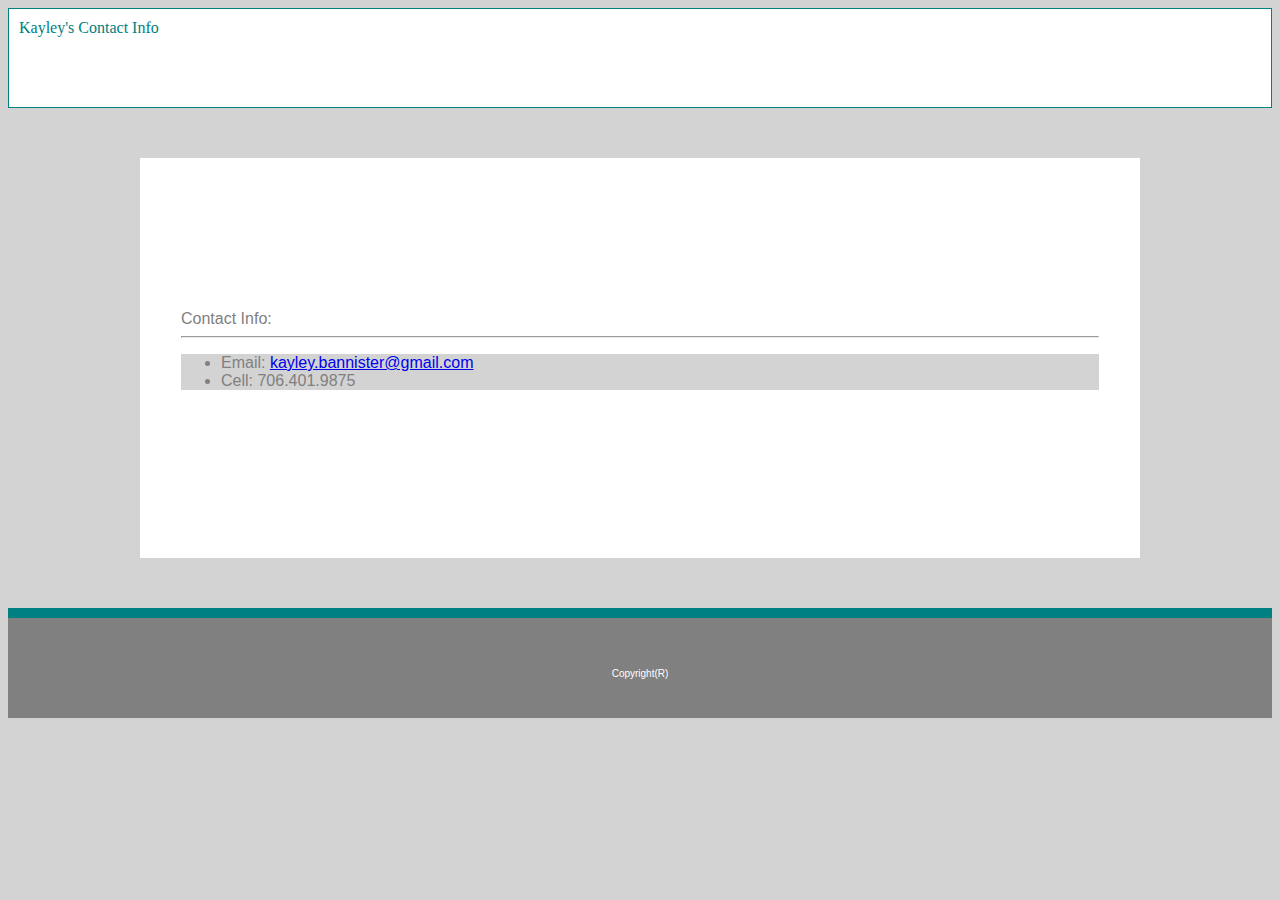
==== contact.html @ 6d55b8ce "updated index, contact, and style files before tutoring" ====
<!DOCTYPE html>
<html lang="en-us">

    <!--creating the head section-->
    <head>
        <meta charset="UTF-8">
        <title>Kayley Bannister's Contact Info</title>
        <link href="index.html">
        <link rel="stylesheet" type="text/css" href="assets/css/style.css">
    </head>
 
    <body>
        <header>Kayley's Contact Info</header>
        <main id="contact">Contact Info:
            <br>
            <hr>
            <ul>
                <li>Email: <a href="mailto:kayley.bannister@gmail.com" target="_blank">kayley.bannister@gmail.com</a></li>
                <li>Cell: 706.401.9875</li>
            </ul>
            
    
          </main>
    
        <footer>Copyright(R)</footer>
      </div>
    
    </body>
    
    </html>
---- assets/css/style.css ----
*, *::after, *::before {
    box-sizing: border-box;
    background-color: lightgray;
  }
  
  .index {
    margin: 0 auto;
    margin-top: 50px;
    width: 1000px;
    color: white;
    font-family: Georgia, 'Times New Roman', Times, serif;
    font-size: 1.25em;
  }
  
  header {
    background-color: white;
    font-family: Georgia;
    color: teal;
    height: 100px;
    padding: 10px;
    border: 1px solid teal;
  }

  #link1 {
    float: right;
    font-family: Arial;
    color: grey;
    text-decoration: underline;
    background-color: white;
    }

  #link2 {
    float: right;
    font-family: Arial;
    color: grey;
    text-decoration: underline;
    background-color: white;
}
  
  main {
    background-color: white;
    color: teal;
    height: 400px;
    padding: 40px;
    border: 1px solid white;
    align-content: center;
    font-family: Georgia;
    margin: 0 auto;
    margin-top: 50px;
    margin-bottom: 50px;
    width: 1000px;
  }
  
  #aboutMe {
      color: grey;
      font-family: Arial;
      background-color: white;
      margin-left: 10px;
      text-align: justify
  }

  #contact {
      background-color: white;
      color: grey;
      font-family: Arial;
  }
  footer {
    background-color: grey;
    color: white;
    text-align: center;
    font-family: 'Lucida Sans', 'Lucida Sans Regular', 'Lucida Grande', 'Lucida Sans Unicode', Geneva, Verdana, sans-serif;
    font-size: 10px;
    padding: 50px;
    height: 100px;
    margin: 5 auto;
    border-top: 10px solid teal;
  }

  .clearfix::after {
    content: " ";
    display: block;
    clear: both;
  }
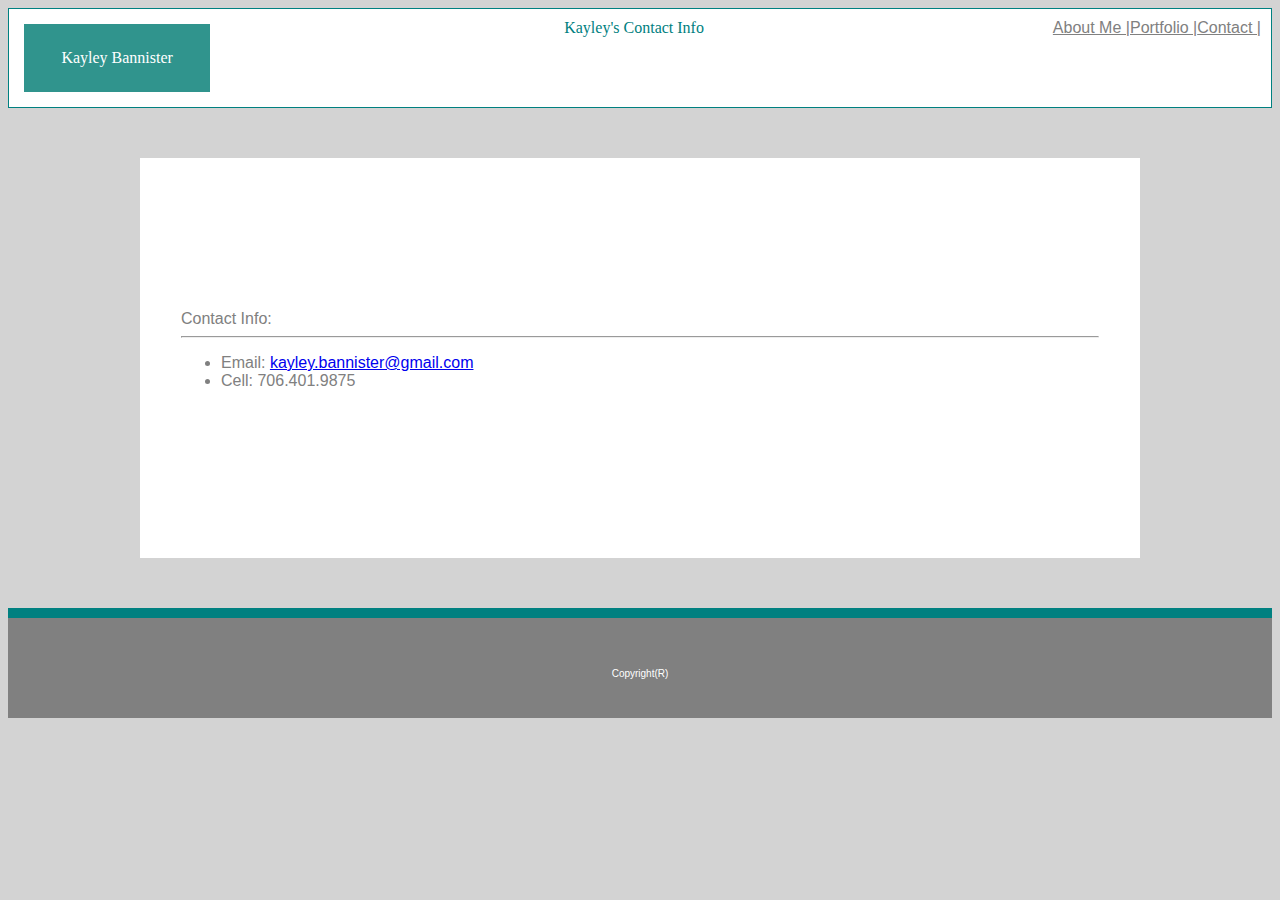
==== commit 81983ccd: "revised comments on each html file and added css code for the teal box in the headers on each page" ====
--- a/contact.html
+++ b/contact.html
@@ -1,29 +1,44 @@
 <!DOCTYPE html>
 <html lang="en-us">
 
-    <!--creating the head section-->
     <head>
         <meta charset="UTF-8">
         <title>Kayley Bannister's Contact Info</title>
+        <!--link to assess my main index file-->
         <link href="index.html">
+        <!--link to assess my CSS file-->
         <link rel="stylesheet" type="text/css" href="assets/css/style.css">
     </head>
+    
  
     <body>
-        <header>Kayley's Contact Info</header>
-        <main id="contact">Contact Info:
+        
+        <header class="contactHead">Kayley's Contact Info
+
+            <!--used the section tag to insert a new box for my name while still being displayed in the header tag-->
+            <section id="left">Kayley Bannister</section>
+                    
+            <!--used link class to show underlined links-->
+            <a class="link" href="contact.html" target="_blank">Contact | </a>
+            <a class="link" href="portfolio.html" target="_blank">  Portfolio |</a>
+            <a class="link" href="index.html" target="_blank">About Me | </a>
+            
+        </header>
+
+    <div>
+        <main class="contact">Contact Info:
             <br>
             <hr>
-            <ul>
-                <li>Email: <a href="mailto:kayley.bannister@gmail.com" target="_blank">kayley.bannister@gmail.com</a></li>
-                <li>Cell: 706.401.9875</li>
+
+            <ul class="contactList">
+                <li class="contactList">Email: <a class="contactList" href="mailto:kayley.bannister@gmail.com" target="_blank">kayley.bannister@gmail.com</a></li>
+                <li class="contactList">Cell: 706.401.9875</li>
             </ul>
-            
-    
-          </main>
+
+        </main>
     
         <footer>Copyright(R)</footer>
-      </div>
+    </div>
     
     </body>
     
--- a/assets/css/style.css
+++ b/assets/css/style.css
@@ -1,15 +1,6 @@
 *, *::after, *::before {
     box-sizing: border-box;
     background-color: lightgray;
-  }
-  
-  .index {
-    margin: 0 auto;
-    margin-top: 50px;
-    width: 1000px;
-    color: white;
-    font-family: Georgia, 'Times New Roman', Times, serif;
-    font-size: 1.25em;
   }
   
   header {
@@ -21,21 +12,26 @@
     border: 1px solid teal;
   }
 
-  #link1 {
+  #left {
+      margin: 5px;
+      padding: 2%;
+      float: left;
+      width: 15%;
+      color: #fff;
+      background: #30948D;
+      font-family: Georgia, 'Times New Roman', Times, serif;
+      font-size: 16px;
+      text-align: center;
+      font-weight: 500px;
+    }
+
+  .link {
     float: right;
     font-family: Arial;
     color: grey;
     text-decoration: underline;
     background-color: white;
     }
-
-  #link2 {
-    float: right;
-    font-family: Arial;
-    color: grey;
-    text-decoration: underline;
-    background-color: white;
-}
   
   main {
     background-color: white;
@@ -56,14 +52,15 @@
       font-family: Arial;
       background-color: white;
       margin-left: 10px;
-      text-align: justify
+      text-align: justify;
   }
 
-  #contact {
+  .contact {
       background-color: white;
       color: grey;
       font-family: Arial;
   }
+
   footer {
     background-color: grey;
     color: white;
@@ -76,6 +73,20 @@
     border-top: 10px solid teal;
   }
 
+  .contactHead  {
+    text-align: center;
+  }
+
+  .contactList {
+    background-color: #fff;
+  }
+
+  .portfolio {
+    background-color: white;
+    color: grey;
+    font-family: Arial;
+}
+
   .clearfix::after {
     content: " ";
     display: block;
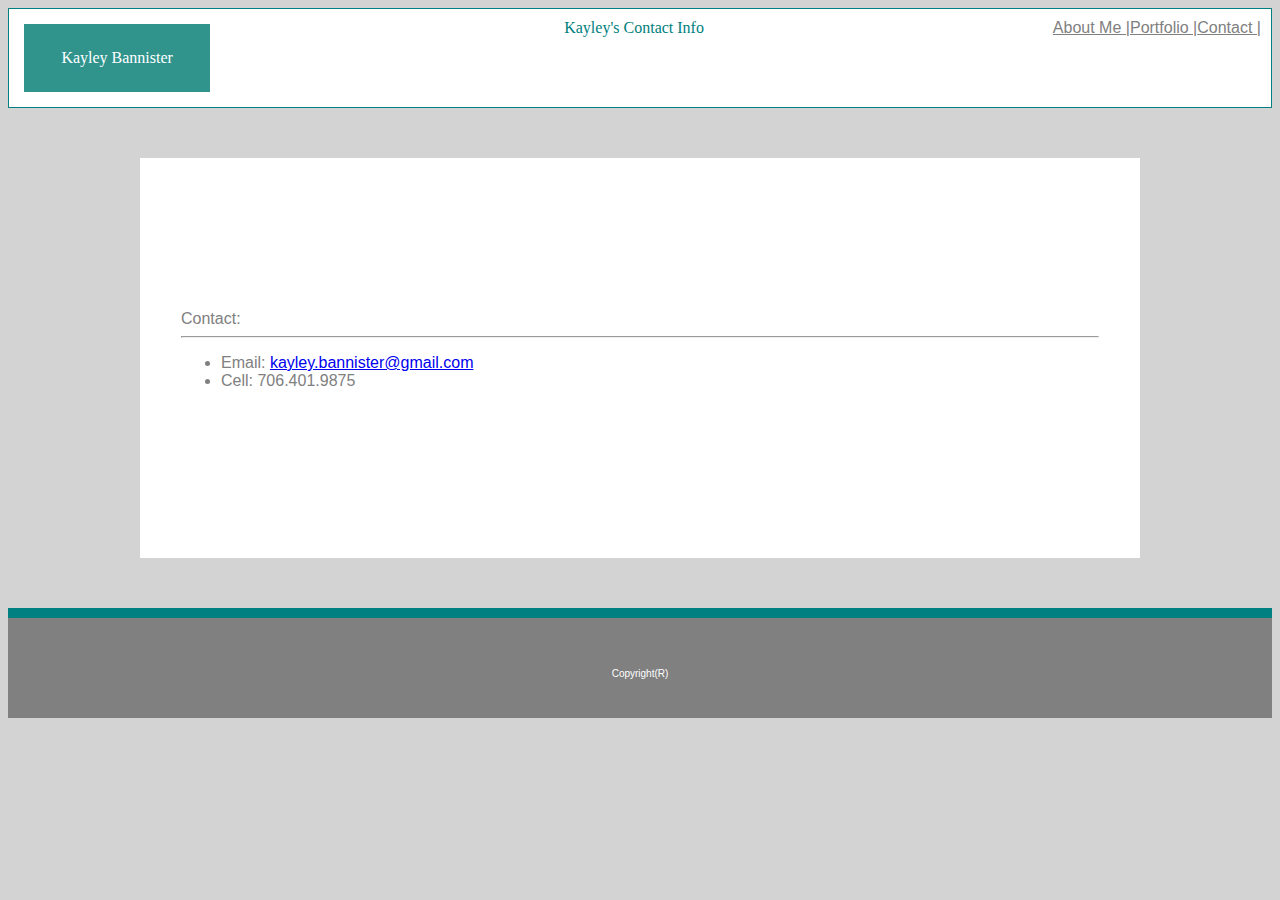
==== commit e623d4a1: "added comments for classes and id's in the css file" ====
--- a/contact.html
+++ b/contact.html
@@ -22,11 +22,11 @@
             <a class="link" href="contact.html" target="_blank">Contact | </a>
             <a class="link" href="portfolio.html" target="_blank">  Portfolio |</a>
             <a class="link" href="index.html" target="_blank">About Me | </a>
-            
+
         </header>
 
     <div>
-        <main class="contact">Contact Info:
+        <main class="contact">Contact:
             <br>
             <hr>
 
--- a/assets/css/style.css
+++ b/assets/css/style.css
@@ -3,6 +3,7 @@
     background-color: lightgray;
   }
   
+  /** this is the header for every page */
   header {
     background-color: white;
     font-family: Georgia;
@@ -12,6 +13,7 @@
     border: 1px solid teal;
   }
 
+  /**this is for the teal box in the left side of the header */
   #left {
       margin: 5px;
       padding: 2%;
@@ -25,6 +27,7 @@
       font-weight: 500px;
     }
 
+  /** this is the link code for the about me, contact, and portfolio links in the right side of the header*/
   .link {
     float: right;
     font-family: Arial;
@@ -33,7 +36,8 @@
     background-color: white;
     }
   
-  main {
+  /** this formats the main section in each html file*/
+    main {
     background-color: white;
     color: teal;
     height: 400px;
@@ -61,6 +65,21 @@
       font-family: Arial;
   }
 
+  .contactHead  {
+    text-align: center;
+  }
+
+  .contactList {
+    background-color: #fff;
+  }
+
+  .portfolio {
+    background-color: white;
+    color: grey;
+    font-family: Arial;
+  }
+
+  /**this is for the grey footer on every page that shows Copyright(R) */
   footer {
     background-color: grey;
     color: white;
@@ -73,20 +92,7 @@
     border-top: 10px solid teal;
   }
 
-  .contactHead  {
-    text-align: center;
-  }
-
-  .contactList {
-    background-color: #fff;
-  }
-
-  .portfolio {
-    background-color: white;
-    color: grey;
-    font-family: Arial;
-}
-
+  /** not sure exactly what this does, but it was shown in an example for CSS boxes*/
   .clearfix::after {
     content: " ";
     display: block;
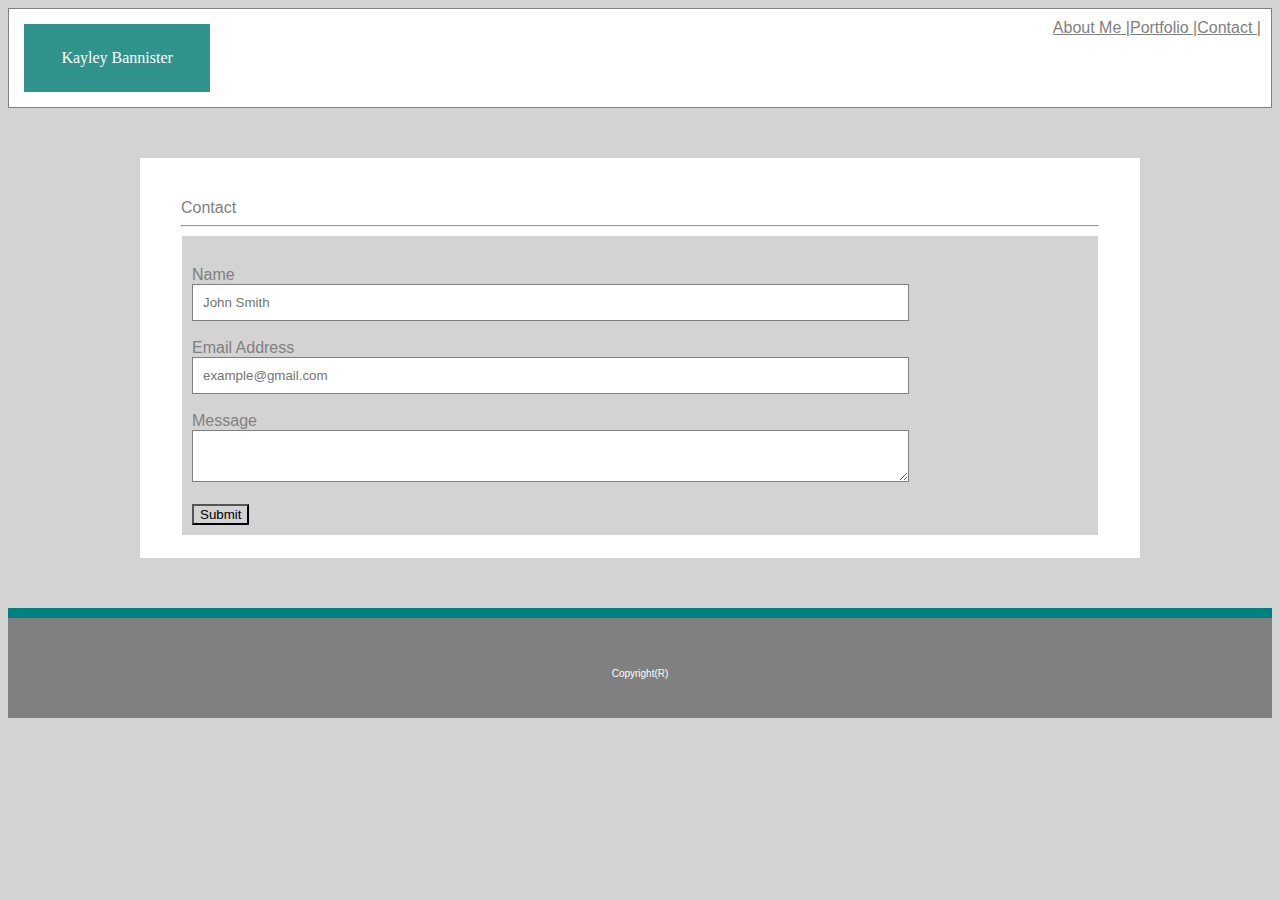
==== commit f43a7ce4: "added contact.html code to receive emails and added css code for formatting of the contact html page" ====
--- a/contact.html
+++ b/contact.html
@@ -13,7 +13,7 @@
  
     <body>
         
-        <header class="contactHead">Kayley's Contact Info
+        <header class="contactHead">
 
             <!--used the section tag to insert a new box for my name while still being displayed in the header tag-->
             <section id="left">Kayley Bannister</section>
@@ -26,14 +26,41 @@
         </header>
 
     <div>
-        <main class="contact">Contact:
+        <main class="contact">Contact
             <br>
             <hr>
 
-            <ul class="contactList">
-                <li class="contactList">Email: <a class="contactList" href="mailto:kayley.bannister@gmail.com" target="_blank">kayley.bannister@gmail.com</a></li>
-                <li class="contactList">Cell: 706.401.9875</li>
-            </ul>
+            <div class="container">
+
+                <div style="text-align:center">
+                </div>
+                    
+                <div class="row">
+                    <div class="column">
+                    </div>
+                    <div class="column">
+
+                          <label for="fname">Name</label>
+                          <br>
+                          <input type="text" id="fname" name="firstname" placeholder="John Smith"> 
+                          <br>
+                          <br>
+                          <label for="lname">Email Address</label>
+                          <br>
+                          <input type="text" id="lname" name="lastname" placeholder="example@gmail.com">
+                          <br>
+                          <br>
+                          </select>
+                          <label for="subject">Message</label> 
+                          <br>
+                          <textarea id="subject" name="subject"></textarea>
+                          <br>
+                          <br>
+                          <input type="submit" value="Submit">
+
+                    </div>
+                    </div>
+                </div>
 
         </main>
     
--- a/assets/css/style.css
+++ b/assets/css/style.css
@@ -10,7 +10,7 @@
     color: teal;
     height: 100px;
     padding: 10px;
-    border: 1px solid teal;
+    border: 1px solid grey;
   }
 
   /**this is for the teal box in the left side of the header */
@@ -59,6 +59,36 @@
       text-align: justify;
   }
 
+  * {
+    box-sizing: border-box;
+  }
+  
+  /* Style inputs */
+  input[type=text], select, textarea {
+    padding: 10px;
+    background-color: white;
+    border: 1px solid grey; 
+    width: 80%;
+  }
+
+  input[type=submit]:hover {
+    background-color: white;
+    border: #fff 1px solid;
+  }
+
+  .container {
+    border-radius: 5px;
+    background-color: white;
+    padding: 1px;
+  }
+
+  .column {
+    float: left;
+    height: 100%;
+    width: 100%;
+    padding: 10px;
+  }
+
   .contact {
       background-color: white;
       color: grey;
@@ -96,5 +126,5 @@
   .clearfix::after {
     content: " ";
     display: block;
-    clear: both;
+    clear: both;  
   }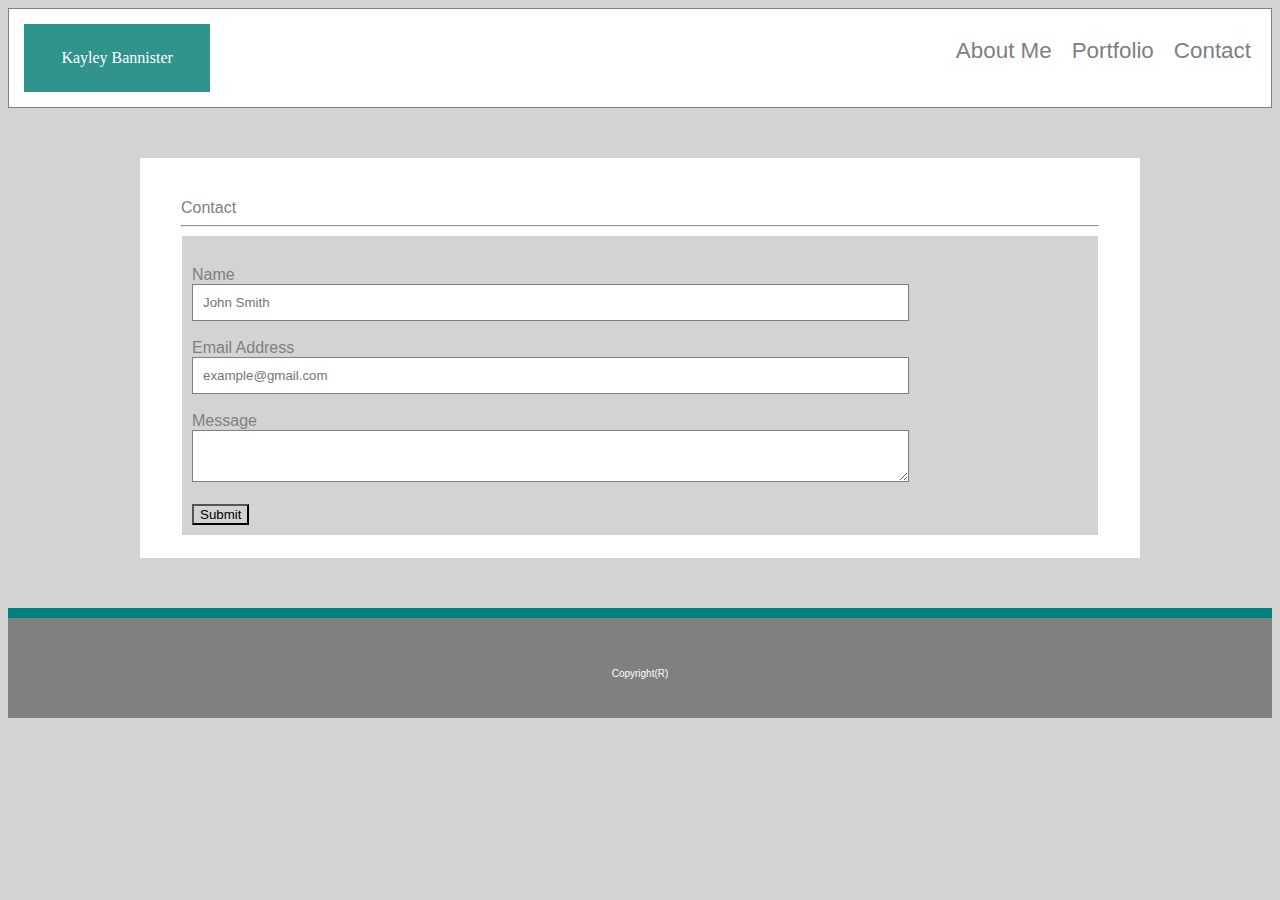
==== commit bffb7a42: "added several new classes in CSS file and revised the html files to match the homework more accurate" ====
--- a/contact.html
+++ b/contact.html
@@ -19,9 +19,9 @@
             <section id="left">Kayley Bannister</section>
                     
             <!--used link class to show underlined links-->
-            <a class="link" href="contact.html" target="_blank">Contact | </a>
-            <a class="link" href="portfolio.html" target="_blank">  Portfolio |</a>
-            <a class="link" href="index.html" target="_blank">About Me | </a>
+            <a class="link" href="contact.html" target="_blank">Contact  </a>
+            <a class="link" href="portfolio.html" target="_blank">  Portfolio </a>
+            <a class="link" href="index.html" target="_blank">About Me  </a>
 
         </header>
 
--- a/assets/css/style.css
+++ b/assets/css/style.css
@@ -1,6 +1,12 @@
 *, *::after, *::before {
     box-sizing: border-box;
     background-color: lightgray;
+  }
+
+  p {
+    background-color: #fff;
+    color: gray;
+    text-align: justify;
   }
   
   /** this is the header for every page */
@@ -32,9 +38,12 @@
     float: right;
     font-family: Arial;
     color: grey;
-    text-decoration: underline;
     background-color: white;
-    }
+    font-size: 1.4rem;
+    margin: 10px;
+    line-height: 2;
+    text-decoration: none;
+}
   
   /** this formats the main section in each html file*/
     main {
@@ -95,6 +104,20 @@
       font-family: Arial;
   }
 
+  #imgDiv {
+    width: 215px;
+    float: left;
+    background: white;
+}
+
+  /** my tutor helped me with this so that my paragraph could wrap around my image*/
+  #aboutMeP {
+    float: left;
+    display: contents;
+    font-family: Arial, Helvetica, sans-serif;
+    background: white;
+  }
+  
   .contactHead  {
     text-align: center;
   }
@@ -127,4 +150,4 @@
     content: " ";
     display: block;
     clear: both;  
-  }+  } */